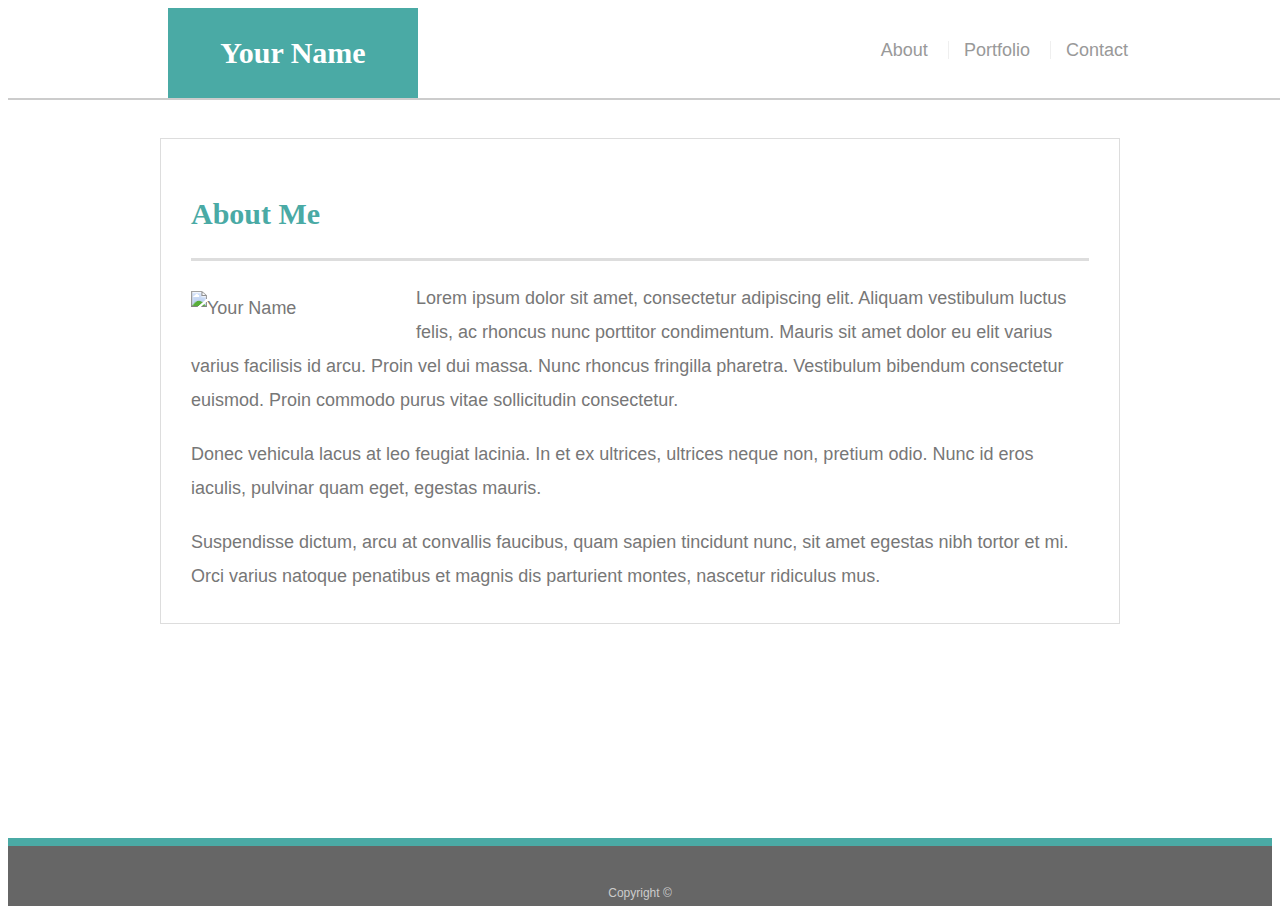
==== index.html @ abd694f6 "added html and css" ====
<!doctype html>
<html lang="en-us">

<head>
  <meta charset="UTF-8">
  <title>About | Your Name</title>
  <link rel="stylesheet" type="text/css" href="assets/css/style.css">
</head>

<body>

  <header id="masthead">
    <div class="container">
      <a href="index.html" id="logo">Your Name</a>
      <nav>
        <a href="index.html">About</a>
        <a href="portfolio.html">Portfolio</a>
        <a href="contact.html">Contact</a>
      </nav>
    </div>
  </header>

  <div id="main-container" class="container">
    <section class="main-section">
      <h1>About Me</h1>

      <img src="assets/images/cat.jpg" class="auth-image" alt="Your Name">

      <p>Lorem ipsum dolor sit amet, consectetur adipiscing elit. Aliquam vestibulum luctus felis, ac rhoncus nunc porttitor condimentum. Mauris sit amet dolor eu elit varius varius facilisis id arcu. Proin vel dui massa. Nunc rhoncus fringilla pharetra. Vestibulum bibendum consectetur euismod. Proin commodo purus vitae sollicitudin consectetur.</p>

      <p>Donec vehicula lacus at leo feugiat lacinia. In et ex ultrices, ultrices neque non, pretium odio. Nunc id eros iaculis, pulvinar quam eget, egestas mauris.</p>

      <p>Suspendisse dictum, arcu at convallis faucibus, quam sapien tincidunt nunc, sit amet egestas nibh tortor et mi. Orci varius natoque penatibus et magnis dis parturient montes, nascetur ridiculus mus.</p>

    </section>

  </div>

  <footer>
    <div class="container">
      Copyright &copy; 
    </div>
  </footer>
</body>

</html>
---- assets/css/style.css ----
body {
    font-family: Arial, "Helvetica Neue", Helvetica, sans-serif;
    font-size: 18px;
    line-height: 34px;
    color: #777777;
    background: url("../images/concrete_seamless.png");
  }
  
  * {
    box-sizing: border-box;
  }
  
  /* general */
  
  .container {
    width: 100%;
    max-width: 960px;
    margin: 0 auto;
    clear: both;
  }
  
  h1,
  h2,
  h3,
  p {
    margin-bottom: 20px;
  }
  
  p:last-child {
    margin-bottom: 0;
  }
  
  h1,
  h2,
  h3 {
    font-family: Georgia, Times, "Times New Roman", serif;
    font-weight: 700;
    color: #4aaaa5;
  }
  
  h1 {
    padding-bottom: 20px;
    font-size: 30px;
    line-height: 49px;
    border-bottom: 3px solid #dddddd;
  }
  
  h2,
  h3 {
    font-size: 22px;
  }
  
  /* header */
  
  #masthead {
    position: fixed;
    z-index: 99;
    width: 100%;
    margin: 0 0 30px;
    overflow: auto;
    color: #ffffff;
    background: #ffffff;
    border-bottom: 2px solid #cccccc;
  }
  
  #logo {
    float: left;
    width: 250px;
    height: 90px;
    font-family: Georgia, Times, "Times New Roman", serif;
    font-size: 30px;
    font-weight: 700;
    line-height: 90px;
    color: #ffffff;
    text-align: center;
    text-decoration: none;
    background: #4aaaa5;
  }
  
  nav {
    float: right;
    margin-top: 25px;
  }
  
  nav a {
    display: inline-block;
    padding-left: 15px;
    margin-left: 15px;
    line-height: 18px;
    color: #999;
    text-decoration: none;
    border-left: 1px solid #efefef;
  }
  
  nav a:first-child {
    border-left: 0 none;
  }
  
  /* footer */
  
  footer {
    padding: 30px 0;
    clear: both;
    font-size: 12px;
    color: #ffffff;
    color: #cccccc;
    text-align: center;
    background: #666666;
    border-top: 8px solid #4aaaa5;
    height: 50px;
  }
  
  h3, h2 {
    padding-bottom: 20px;
    margin-bottom: 15px;
    line-height: 22px;
    border-bottom: 2px solid #eeeeee;
  }
  
  /* main */
  
  #main-container {
    padding-top: 130px;
    min-height: calc(100vh - 70px);
  }
  
  .main-section {
    float: left;
    width: 100%;
    max-width: 960px;
    padding: 30px;
    margin: 0 0 40px;
    background: #ffffff;
    border: 1px solid #dddddd;
  }
  
  /* portfolio page */
  
  .work {
    position: relative;
    float: left;
    width: 274px;
    margin: 20px 0 25px;
    overflow: auto;
  }
  
  .work:nth-child(even) {
    margin-right: 40px;
  }
  
  .work img {
    width: 100%;
    border: 0 none;
    opacity: 0.8;
  }
  
  .work h3 {
    position: absolute;
    bottom: 20px;
    width: 100%;
    padding: 15px;
    margin-bottom: 0;
    font-weight: 300;
    line-height: 30px;
    color: #ffffff;
    text-align: center;
    background: #4aaaa5;
    border-bottom: 0;
  }
  
  .auth-image {
    float: left;
    width: 200px;
    height: auto;
    margin-top: 10px;
    margin-right: 25px;
  }
  
  /* contact page */
  
  #contact-form ul {
    margin-bottom: 20px;
  }
  
  #contact-form li {
    margin-bottom: 10px;
  }
  
  label,
  input[type=text],
  input[type=email],
  textarea {
    display: block;
    width: 100%;
  }
  
  input[type=text],
  input[type=email],
  textarea {
    height: 35px;
    padding: 0 10px;
    font-size: 14px;
    border: 1px solid #dddddd;
  }
  
  textarea {
    height: 200px;
  }
  
  input[type=submit] {
    padding: 10px 30px;
    font-size: 18px;
    color: #ffffff;
    cursor: pointer;
    background: #4aaaa5;
    border: 0 none;
  }
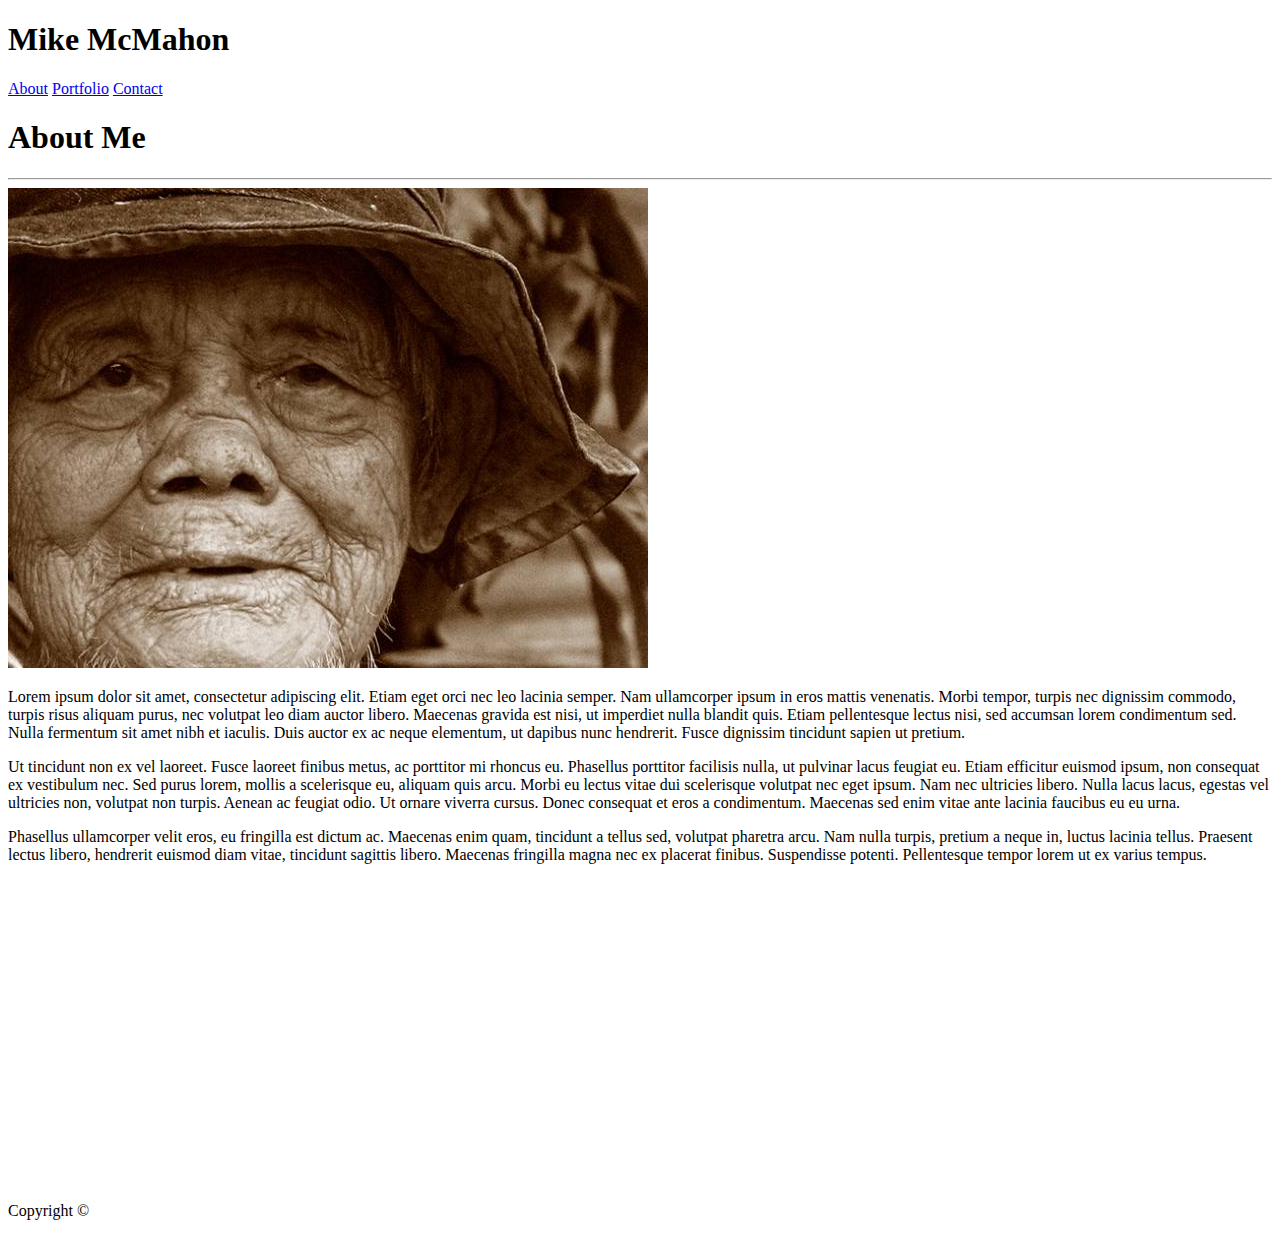
==== commit c913aa65: "980 screen all" ====
--- a/index.html
+++ b/index.html
@@ -2,45 +2,57 @@
 <html lang="en-us">
 
 <head>
-  <meta charset="UTF-8">
-  <title>About | Your Name</title>
-  <link rel="stylesheet" type="text/css" href="assets/css/style.css">
+    <meta charset="UTF-8">
+    <title>About | Your Name</title>
+    <link rel="stylesheet" type="text/css" href="/Responsive-Portfolio/assets/css/style.css">
 </head>
 
 <body>
 
-  <header id="masthead">
-    <div class="container">
-      <a href="index.html" id="logo">Your Name</a>
-      <nav>
-        <a href="index.html">About</a>
-        <a href="portfolio.html">Portfolio</a>
-        <a href="contact.html">Contact</a>
-      </nav>
-    </div>
-  </header>
+    <body>
+        <div class="nav">
+            <h1 class="name">Mike McMahon</h1>
+            <div class="right-buttons">
+                <a href="/Basic-Portfolio/index.html">About</a>
+                <a href="/Basic-Portfolio/portfolio.html">Portfolio</a>
+                <a href="/Basic-Portfolio/contact.html">Contact</a>
+            </div>
+        </div>
 
-  <div id="main-container" class="container">
-    <section class="main-section">
-      <h1>About Me</h1>
+        <div class="container">
+            <div id="heading">
+                <h1>About Me</h1>
+            </div>
 
-      <img src="assets/images/cat.jpg" class="auth-image" alt="Your Name">
+            <hr>
 
-      <p>Lorem ipsum dolor sit amet, consectetur adipiscing elit. Aliquam vestibulum luctus felis, ac rhoncus nunc porttitor condimentum. Mauris sit amet dolor eu elit varius varius facilisis id arcu. Proin vel dui massa. Nunc rhoncus fringilla pharetra. Vestibulum bibendum consectetur euismod. Proin commodo purus vitae sollicitudin consectetur.</p>
+            <img id="profile-image" src="assets/images/people-q-c-640-480-8.jpg" alt="profile-pic">
 
-      <p>Donec vehicula lacus at leo feugiat lacinia. In et ex ultrices, ultrices neque non, pretium odio. Nunc id eros iaculis, pulvinar quam eget, egestas mauris.</p>
+            <div class="content">
+                <p>Lorem ipsum dolor sit amet, consectetur adipiscing elit. Etiam eget orci nec leo lacinia semper. Nam
+                    ullamcorper ipsum in eros mattis venenatis. Morbi tempor, turpis nec dignissim commodo, turpis risus
+                    aliquam purus, nec volutpat leo diam auctor libero. Maecenas gravida est nisi, ut imperdiet nulla
+                    blandit quis. Etiam pellentesque lectus nisi, sed accumsan lorem condimentum sed. Nulla fermentum
+                    sit amet nibh et iaculis. Duis auctor ex ac neque elementum, ut dapibus nunc hendrerit. Fusce
+                    dignissim tincidunt sapien ut pretium.</p>
+                <p>Ut tincidunt non ex vel laoreet. Fusce laoreet finibus metus, ac porttitor mi rhoncus eu. Phasellus
+                    porttitor facilisis nulla, ut pulvinar lacus feugiat eu. Etiam efficitur euismod ipsum, non
+                    consequat ex vestibulum nec. Sed purus lorem, mollis a scelerisque eu, aliquam quis arcu. Morbi eu
+                    lectus vitae dui scelerisque volutpat nec eget ipsum. Nam nec ultricies libero. Nulla lacus lacus,
+                    egestas vel ultricies non, volutpat non turpis. Aenean ac feugiat odio. Ut ornare viverra cursus.
+                    Donec consequat et eros a condimentum. Maecenas sed enim vitae ante lacinia faucibus eu eu urna.</p>
+                <p>Phasellus ullamcorper velit eros, eu fringilla est dictum ac. Maecenas enim quam, tincidunt a tellus
+                    sed, volutpat pharetra arcu. Nam nulla turpis, pretium a neque in, luctus lacinia tellus. Praesent
+                    lectus libero, hendrerit euismod diam vitae, tincidunt sagittis libero. Maecenas fringilla magna nec
+                    ex placerat finibus. Suspendisse potenti. Pellentesque tempor lorem ut ex varius tempus.</p>
+            </div>
+        </div>
+        <br><br><br><br><br><br><br><br><br><br><br><br><br><br><br><br><br>
 
-      <p>Suspendisse dictum, arcu at convallis faucibus, quam sapien tincidunt nunc, sit amet egestas nibh tortor et mi. Orci varius natoque penatibus et magnis dis parturient montes, nascetur ridiculus mus.</p>
+        <div class="footer">
+            <p>Copyright &copy;</p>
+        </div>
 
-    </section>
+    </body>
 
-  </div>
-
-  <footer>
-    <div class="container">
-      Copyright &copy; 
-    </div>
-  </footer>
-</body>
-
-</html>
+</html>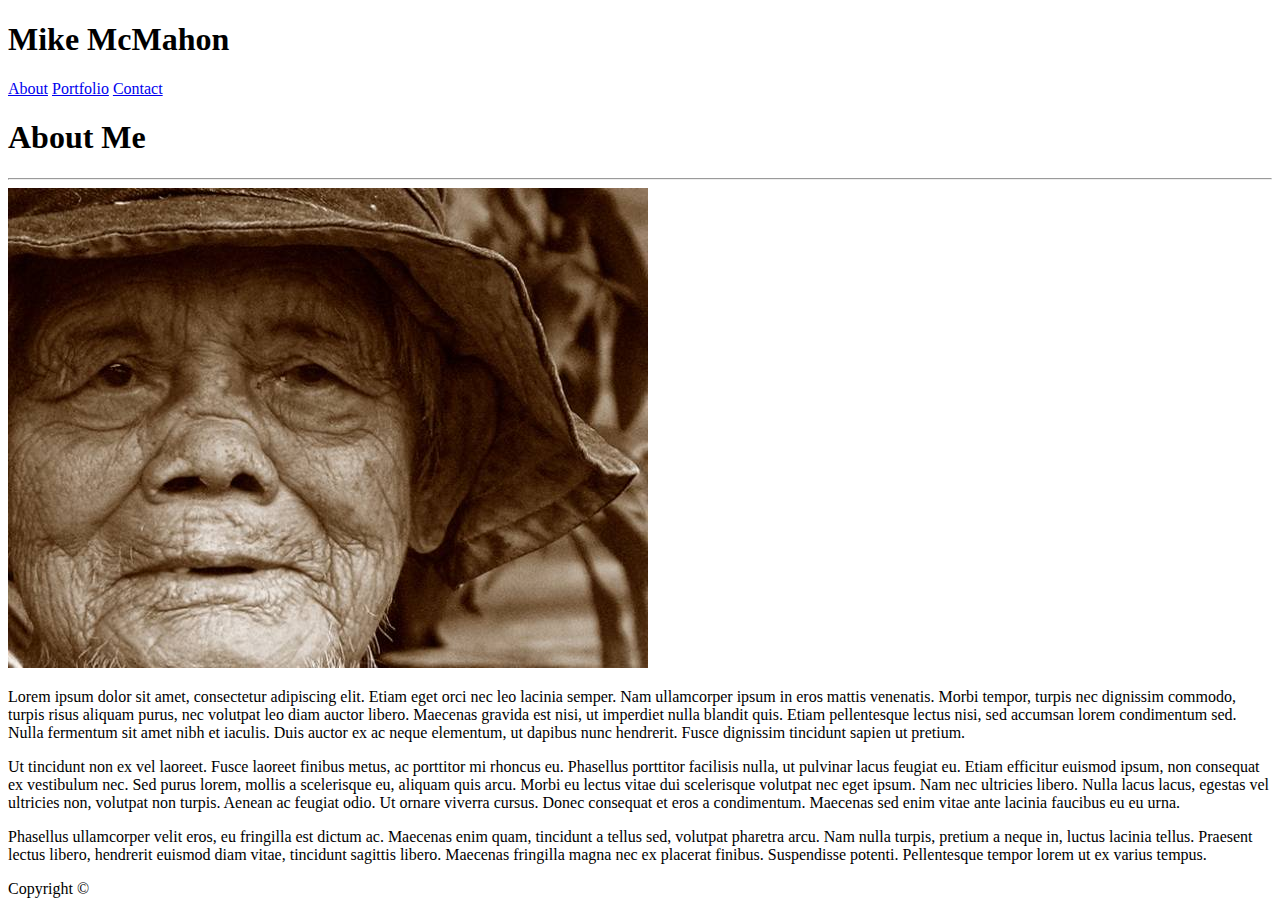
==== commit b856658c: "remove br" ====
--- a/index.html
+++ b/index.html
@@ -13,9 +13,9 @@
         <div class="nav">
             <h1 class="name">Mike McMahon</h1>
             <div class="right-buttons">
-                <a href="/Basic-Portfolio/index.html">About</a>
-                <a href="/Basic-Portfolio/portfolio.html">Portfolio</a>
-                <a href="/Basic-Portfolio/contact.html">Contact</a>
+                <a href="/Responsive-Portfolio/index.html">About</a>
+                <a href="/Responsive-Portfolio/portfolio.html">Portfolio</a>
+                <a href="/Responsive-Portfolio/contact.html">Contact</a>
             </div>
         </div>
 
@@ -47,7 +47,7 @@
                     ex placerat finibus. Suspendisse potenti. Pellentesque tempor lorem ut ex varius tempus.</p>
             </div>
         </div>
-        <br><br><br><br><br><br><br><br><br><br><br><br><br><br><br><br><br>
+
 
         <div class="footer">
             <p>Copyright &copy;</p>
